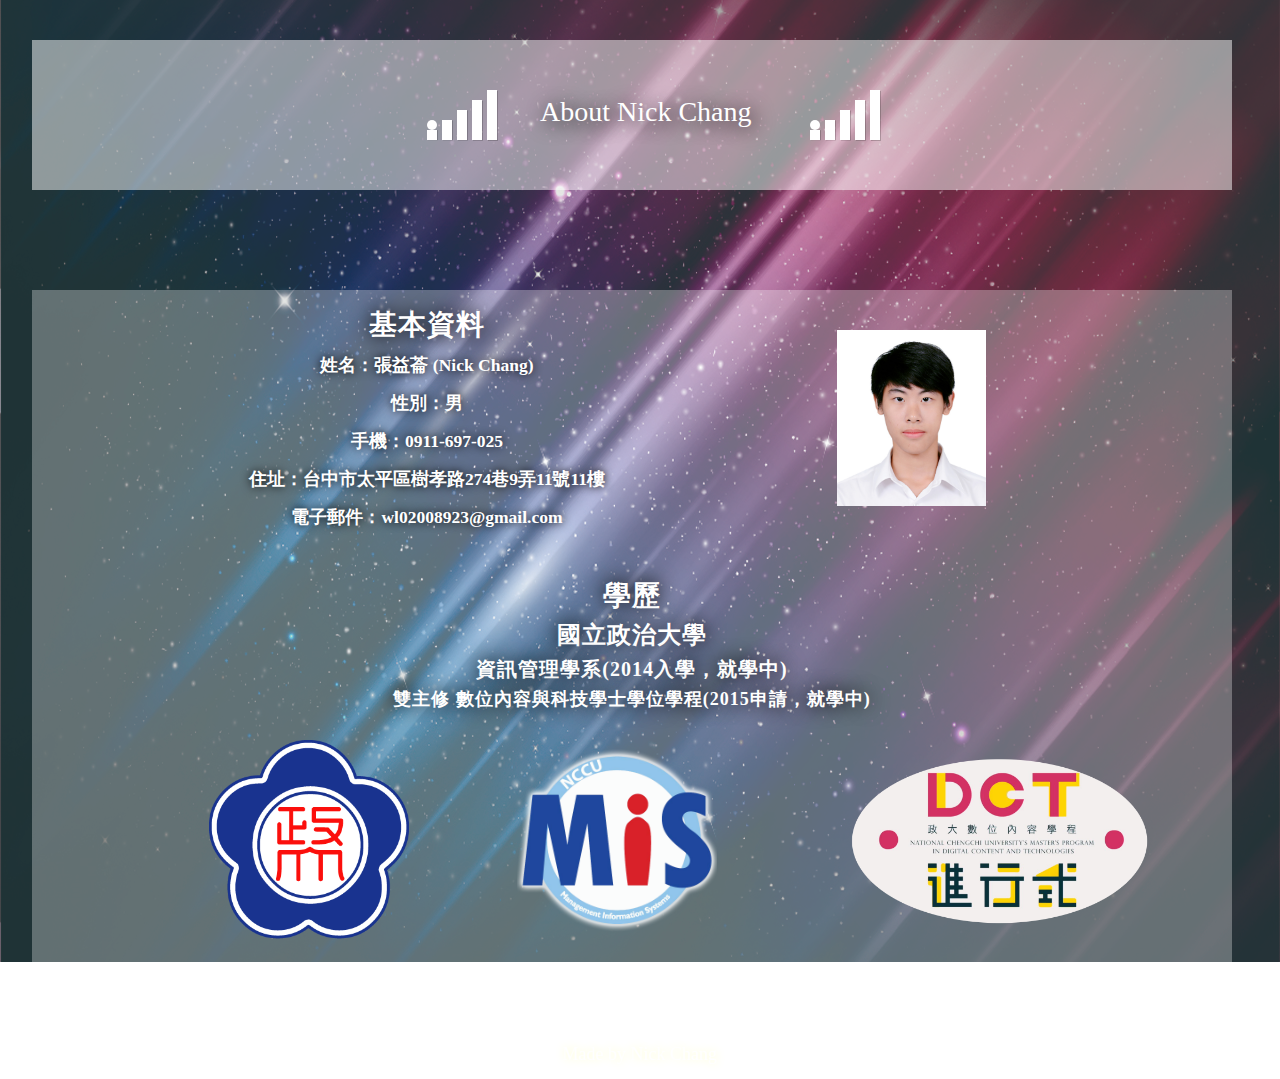
==== about.html @ 5d433fe7 "about" ====
<html>
	<head>
		<meta charset="UTF-8">
		<title>About Me</title>
		<!-- Bootstrap Core CSS -->
		<link href="css/bootstrap.min.css" rel="stylesheet">
		<!-- Custom CSS -->
		<link href="css/business-casual.css" rel="stylesheet">
		<!--Loader-->
		<link href="css/load.css" rel="stylesheet">
		<!--Hover-->
		<link href="css/hover-min.css" rel="stylesheet">
		<!--Background-->
		<link href="css/page.css" rel="stylesheet">
	</head>
	<style>
		body{
			background: url("img/bg.jpg") no-repeat center center fixed;
			-webkit-background-size: cover;
			-moz-background-size: cover;
			background-size: cover;
			-o-background-size: cover;
		}
		#content{
			position: relative;
			background-color: rgba(255,255,255,0.3);
			left: -8px;
			font-family: "FangSong";
		}
		.about-h2{
			font-size: 28px;
			font-weight: bold;
			font-family: "FangSong";
			text-align: center;
			color: white;
			text-shadow: 0px 0px 20px black;
		}
		.about-h3{
			font-size: 24px;
			font-weight: bold;
			font-family: "FangSong";
			text-align: center;
			color: white;
			text-shadow: 0px 0px 20px black;
		}
		.about-h4{
			font-size: 20px;
			font-weight: bold;
			font-family: "FangSong";
			text-align: center;
			color: white;
			text-shadow: 0px 0px 20px black;
		}
		.about-h5{
			font-size: 18px;
			font-weight: bold;
			font-family: "FangSong";
			text-align: center;
			color: white;
			text-shadow: 0px 0px 20px black;
		}
		.about-info{
			font-weight: bold;
			text-align: center;
			color: white;
			text-shadow: 0px 0px 10px black;
		}
		#imgs{
			width:1250px;
			text-align: center;
		}
		#imgs>div{
			display: inline-block;
		}
	</style>
	<body>
		<br>
		<br>
		<!--Title-->
		<div id="wrapper">
			<div id="header">
				<div class="row">
					<div class="loader col-lg-offset-4 col-lg-4">
						<div class="loader__bar"></div>
						<div class="loader__bar"></div>
						<div class="loader__bar"></div>
						<div class="loader__bar"></div>
						<div class="loader__bar"></div>
						<div class="loader__ball"></div>
					</div>
					<p class="welcome col-lg-3">About Nick Chang</p>
					<div class="loader col-lg-5">
						<div class="loader__bar"></div>
						<div class="loader__bar"></div>
						<div class="loader__bar"></div>
						<div class="loader__bar"></div>
						<div class="loader__bar"></div>
						<div class="loader__ball"></div>
					</div>
				</div>
			</div>
			<!--Content-->
			<br><br><br><br><br>
			<div id="content">
				<div class="row">
					<div class="col-lg-8">
						<h3 class="about-h2">基本資料</h3>
						<p class="about-info">姓名：張益菕 (Nick Chang)</p>
						<p class="about-info">性別：男</p>
						<p class="about-info">手機：0911-697-025</p>
						<p class="about-info">住址：台中市太平區樹孝路274巷9弄11號11樓</p>
						<p class="about-info">電子郵件：wl02008923@gmail.com</p>
					</div>
					<br><br>
					<img src="img/photo.jpg" width="149" height="176" class="hvr-grow">
				</div>
				<br>
				<div class="row">
					<h3 class="about-h2">學歷</h3>
					<h4 class="about-h3">國立政治大學</h4>
					<h4 class="about-h4">資訊管理學系(2014入學，就學中)</h4>
					<h5 class="about-h5">雙主修  數位內容與科技學士學位學程(2015申請，就學中)</h5>
				</div>
				<br>
				<div class="row">
					<div id="imgs">
						<div class="col-lg-offset-1">
							<a href="http://www.nccu.edu.tw/?locale=zh_tw" title="政大網站">
								<img src="img/nccu.png" class="hvr-grow" width="200" height="200">
							</a>
						</div>
						<div class="col-lg-offset-1">
							<a href="http://www.mis2.nccu.edu.tw/" title="資管系網站">
								<img src="img/mis.png" class="hvr-grow" width="200" height="200">
							</a>
						</div>
						<div class="col-lg-offset-1">
							<a href="http://dct.cs.nccu.edu.tw/" title="數位內容與科技">
								<img src="img/dct.png" class="hvr-grow" width="355" height="200">
							</a>
						</div>		
					</div>
					<br><br>
				</div>
			</div>
			<!--footnote-->
			<br><br><br>
			<div class="row">
				<p class="footnote">Made by Nick Chang</p>
			</div>
		</div>
		
	</body>
</html>
---- css/business-casual.css ----
/*!
 * Start Bootstrap - Business Casual Bootstrap Theme (http://startbootstrap.com)
 * Code licensed under the Apache License v2.0.
 * For details, see http://www.apache.org/licenses/LICENSE-2.0.
 */

body {
    font-family: "Open Sans","Helvetica Neue",Helvetica,Arial,sans-serif;
    background: url('../img/bg.jpg') no-repeat center center fixed;
    -webkit-background-size: cover;
    -moz-background-size: cover;
    background-size: cover;
    -o-background-size: cover;
}

h1,
h2,
h3,
h4,
h5,
h6 {
    text-transform: uppercase;
    font-family: "Josefin Slab","Helvetica Neue",Helvetica,Arial,sans-serif;
    font-weight: 700;
    letter-spacing: 1px;
}

p {
    font-size: 1.25em;
    line-height: 1.6;
    color: #000;
}

hr {
    max-width: 400px;
    border-color: #999999;
}

.brand,
.address-bar {
    display: none;
}

.navbar-brand {
    text-transform: uppercase;
    font-weight: 900;
    letter-spacing: 2px;
}

.navbar-nav {
    text-transform: uppercase;
    font-weight: 400;
    letter-spacing: 3px;
}

.img-full {
    min-width: 100%;
}

.brand-before,
.brand-name {
    text-transform: capitalize;
}

.brand-before {
    margin: 15px 0;
}

.brand-name {
    margin: 0;
    font-size: 4em;
}

.tagline-divider {
    margin: 15px auto 3px;
    max-width: 250px;
    border-color: #999999;
}

.box {
    margin-bottom: 20px;
    padding: 30px 15px;
    background: #fff;
    background: rgba(255,255,255,0.9);
}

.table-box {
    margin-bottom: 20px;
    padding: 30px 15px;    
    background: #fff;
    background: rgba(255,255,255,0.85);
}

.table-h {
    font-family: "FangSong";
    font-size: 20px;
    font-weight: bold;
}

.table-p {
    font-family: "FangSong";
    font-size: 17px;
    font-weight: normal;
}

.intro-text {
    text-transform: uppercase;
    font-size: 1.25em;
    font-weight: 400;
    letter-spacing: 1px;
}

.img-border {
    float: none;
    margin: 0 auto 0;
    border: #999999 solid 1px;
}

.img-left {
    float: none;
    margin: 0 auto 0;
}

footer {
    background: #fff;
    background: rgba(255,255,255,0.9);
}

footer p {
    margin: 0;
    padding: 50px 0;
}

@media screen and (min-width:768px) {
    .brand {
        display: inherit;
        margin: 0;
        padding: 30px 0 10px;
        text-align: center;
        text-shadow: 1px 1px 2px rgba(0,0,0,0.5);
        font-family: "Josefin Slab","Helvetica Neue",Helvetica,Arial,sans-serif;
        font-size: 5em;
        font-weight: 700;
        line-height: normal;
        color: #fff;
    }

    .top-divider {
        margin-top: 0;
    }

    .img-left {
        float: left;
        margin-right: 25px;
    }

    .address-bar {
        display: inherit;
        margin: 0;
        padding: 0 0 40px;
        text-align: center;
        text-shadow: 1px 1px 2px rgba(0,0,0,0.5);
        text-transform: uppercase;
        font-size: 1.25em;
        font-weight: 400;
        letter-spacing: 3px;
        color: #fff;
    }

    .navbar {
        border-radius: 0;
    }

    .navbar-header {
        display: none;
    }

    .navbar {
        min-height: 0;
    }

    .navbar-default {
        border: none;
        background: #fff;
        background: rgba(255,255,255,0.9);
    }

    .nav>li>a {
        padding: 35px;
    }

    .navbar-nav>li>a {
        line-height: normal;
    }

    .navbar-nav {
        display: table;
        float: none;
        margin: 0 auto;
        table-layout: fixed;
        font-size: 1.25em;
    }
}

@media screen and (min-width:1200px) {
    .box:after {
        content: '';
        display: table;
        clear: both;
    }
}
---- css/load.css ----
.loader {
  position: relative;
  width: 75px;
  height: 100px;
}
.loader__bar {
  position: absolute;
  bottom: 0;
  width: 10px;
  height: 50%;
  background: #fff;
  -webkit-transform-origin: center bottom;
          transform-origin: center bottom;
  box-shadow: 1px 1px 0 rgba(0, 0, 0, 0.2);
}
.loader__bar:nth-child(1) {
  left: 0px;
  -webkit-transform: scale(1, 0.2);
          transform: scale(1, 0.2);
  -webkit-animation: barUp1 4s infinite;
          animation: barUp1 4s infinite;
}
.loader__bar:nth-child(2) {
  left: 15px;
  -webkit-transform: scale(1, 0.4);
          transform: scale(1, 0.4);
  -webkit-animation: barUp2 4s infinite;
          animation: barUp2 4s infinite;
}
.loader__bar:nth-child(3) {
  left: 30px;
  -webkit-transform: scale(1, 0.6);
          transform: scale(1, 0.6);
  -webkit-animation: barUp3 4s infinite;
          animation: barUp3 4s infinite;
}
.loader__bar:nth-child(4) {
  left: 45px;
  -webkit-transform: scale(1, 0.8);
          transform: scale(1, 0.8);
  -webkit-animation: barUp4 4s infinite;
          animation: barUp4 4s infinite;
}
.loader__bar:nth-child(5) {
  left: 60px;
  -webkit-transform: scale(1, 1);
          transform: scale(1, 1);
  -webkit-animation: barUp5 4s infinite;
          animation: barUp5 4s infinite;
}
.loader__ball {
  position: absolute;
  bottom: 10px;
  left: 0;
  width: 10px;
  height: 10px;
  background: #fff;
  border-radius: 50%;
  -webkit-animation: ball 4s infinite;
          animation: ball 4s infinite;
}

@-webkit-keyframes ball {
  0% {
    -webkit-transform: translate(0, 0);
            transform: translate(0, 0);
  }
  5% {
    -webkit-transform: translate(8px, -14px);
            transform: translate(8px, -14px);
  }
  10% {
    -webkit-transform: translate(15px, -10px);
            transform: translate(15px, -10px);
  }
  17% {
    -webkit-transform: translate(23px, -24px);
            transform: translate(23px, -24px);
  }
  20% {
    -webkit-transform: translate(30px, -20px);
            transform: translate(30px, -20px);
  }
  27% {
    -webkit-transform: translate(38px, -34px);
            transform: translate(38px, -34px);
  }
  30% {
    -webkit-transform: translate(45px, -30px);
            transform: translate(45px, -30px);
  }
  37% {
    -webkit-transform: translate(53px, -44px);
            transform: translate(53px, -44px);
  }
  40% {
    -webkit-transform: translate(60px, -40px);
            transform: translate(60px, -40px);
  }
  50% {
    -webkit-transform: translate(60px, 0);
            transform: translate(60px, 0);
  }
  57% {
    -webkit-transform: translate(53px, -14px);
            transform: translate(53px, -14px);
  }
  60% {
    -webkit-transform: translate(45px, -10px);
            transform: translate(45px, -10px);
  }
  67% {
    -webkit-transform: translate(37px, -24px);
            transform: translate(37px, -24px);
  }
  70% {
    -webkit-transform: translate(30px, -20px);
            transform: translate(30px, -20px);
  }
  77% {
    -webkit-transform: translate(22px, -34px);
            transform: translate(22px, -34px);
  }
  80% {
    -webkit-transform: translate(15px, -30px);
            transform: translate(15px, -30px);
  }
  87% {
    -webkit-transform: translate(7px, -44px);
            transform: translate(7px, -44px);
  }
  90% {
    -webkit-transform: translate(0, -40px);
            transform: translate(0, -40px);
  }
  100% {
    -webkit-transform: translate(0, 0);
            transform: translate(0, 0);
  }
}

@keyframes ball {
  0% {
    -webkit-transform: translate(0, 0);
            transform: translate(0, 0);
  }
  5% {
    -webkit-transform: translate(8px, -14px);
            transform: translate(8px, -14px);
  }
  10% {
    -webkit-transform: translate(15px, -10px);
            transform: translate(15px, -10px);
  }
  17% {
    -webkit-transform: translate(23px, -24px);
            transform: translate(23px, -24px);
  }
  20% {
    -webkit-transform: translate(30px, -20px);
            transform: translate(30px, -20px);
  }
  27% {
    -webkit-transform: translate(38px, -34px);
            transform: translate(38px, -34px);
  }
  30% {
    -webkit-transform: translate(45px, -30px);
            transform: translate(45px, -30px);
  }
  37% {
    -webkit-transform: translate(53px, -44px);
            transform: translate(53px, -44px);
  }
  40% {
    -webkit-transform: translate(60px, -40px);
            transform: translate(60px, -40px);
  }
  50% {
    -webkit-transform: translate(60px, 0);
            transform: translate(60px, 0);
  }
  57% {
    -webkit-transform: translate(53px, -14px);
            transform: translate(53px, -14px);
  }
  60% {
    -webkit-transform: translate(45px, -10px);
            transform: translate(45px, -10px);
  }
  67% {
    -webkit-transform: translate(37px, -24px);
            transform: translate(37px, -24px);
  }
  70% {
    -webkit-transform: translate(30px, -20px);
            transform: translate(30px, -20px);
  }
  77% {
    -webkit-transform: translate(22px, -34px);
            transform: translate(22px, -34px);
  }
  80% {
    -webkit-transform: translate(15px, -30px);
            transform: translate(15px, -30px);
  }
  87% {
    -webkit-transform: translate(7px, -44px);
            transform: translate(7px, -44px);
  }
  90% {
    -webkit-transform: translate(0, -40px);
            transform: translate(0, -40px);
  }
  100% {
    -webkit-transform: translate(0, 0);
            transform: translate(0, 0);
  }
}
@-webkit-keyframes barUp1 {
  0% {
    -webkit-transform: scale(1, 0.2);
            transform: scale(1, 0.2);
  }
  40% {
    -webkit-transform: scale(1, 0.2);
            transform: scale(1, 0.2);
  }
  50% {
    -webkit-transform: scale(1, 1);
            transform: scale(1, 1);
  }
  90% {
    -webkit-transform: scale(1, 1);
            transform: scale(1, 1);
  }
  100% {
    -webkit-transform: scale(1, 0.2);
            transform: scale(1, 0.2);
  }
}
@keyframes barUp1 {
  0% {
    -webkit-transform: scale(1, 0.2);
            transform: scale(1, 0.2);
  }
  40% {
    -webkit-transform: scale(1, 0.2);
            transform: scale(1, 0.2);
  }
  50% {
    -webkit-transform: scale(1, 1);
            transform: scale(1, 1);
  }
  90% {
    -webkit-transform: scale(1, 1);
            transform: scale(1, 1);
  }
  100% {
    -webkit-transform: scale(1, 0.2);
            transform: scale(1, 0.2);
  }
}
@-webkit-keyframes barUp2 {
  0% {
    -webkit-transform: scale(1, 0.4);
            transform: scale(1, 0.4);
  }
  40% {
    -webkit-transform: scale(1, 0.4);
            transform: scale(1, 0.4);
  }
  50% {
    -webkit-transform: scale(1, 0.8);
            transform: scale(1, 0.8);
  }
  90% {
    -webkit-transform: scale(1, 0.8);
            transform: scale(1, 0.8);
  }
  100% {
    -webkit-transform: scale(1, 0.4);
            transform: scale(1, 0.4);
  }
}
@keyframes barUp2 {
  0% {
    -webkit-transform: scale(1, 0.4);
            transform: scale(1, 0.4);
  }
  40% {
    -webkit-transform: scale(1, 0.4);
            transform: scale(1, 0.4);
  }
  50% {
    -webkit-transform: scale(1, 0.8);
            transform: scale(1, 0.8);
  }
  90% {
    -webkit-transform: scale(1, 0.8);
            transform: scale(1, 0.8);
  }
  100% {
    -webkit-transform: scale(1, 0.4);
            transform: scale(1, 0.4);
  }
}
@-webkit-keyframes barUp3 {
  0% {
    -webkit-transform: scale(1, 0.6);
            transform: scale(1, 0.6);
  }
  100% {
    -webkit-transform: scale(1, 0.6);
            transform: scale(1, 0.6);
  }
}
@keyframes barUp3 {
  0% {
    -webkit-transform: scale(1, 0.6);
            transform: scale(1, 0.6);
  }
  100% {
    -webkit-transform: scale(1, 0.6);
            transform: scale(1, 0.6);
  }
}
@-webkit-keyframes barUp4 {
  0% {
    -webkit-transform: scale(1, 0.8);
            transform: scale(1, 0.8);
  }
  40% {
    -webkit-transform: scale(1, 0.8);
            transform: scale(1, 0.8);
  }
  50% {
    -webkit-transform: scale(1, 0.4);
            transform: scale(1, 0.4);
  }
  90% {
    -webkit-transform: scale(1, 0.4);
            transform: scale(1, 0.4);
  }
  100% {
    -webkit-transform: scale(1, 0.8);
            transform: scale(1, 0.8);
  }
}
@keyframes barUp4 {
  0% {
    -webkit-transform: scale(1, 0.8);
            transform: scale(1, 0.8);
  }
  40% {
    -webkit-transform: scale(1, 0.8);
            transform: scale(1, 0.8);
  }
  50% {
    -webkit-transform: scale(1, 0.4);
            transform: scale(1, 0.4);
  }
  90% {
    -webkit-transform: scale(1, 0.4);
            transform: scale(1, 0.4);
  }
  100% {
    -webkit-transform: scale(1, 0.8);
            transform: scale(1, 0.8);
  }
}
@-webkit-keyframes barUp5 {
  0% {
    -webkit-transform: scale(1, 1);
            transform: scale(1, 1);
  }
  40% {
    -webkit-transform: scale(1, 1);
            transform: scale(1, 1);
  }
  50% {
    -webkit-transform: scale(1, 0.2);
            transform: scale(1, 0.2);
  }
  90% {
    -webkit-transform: scale(1, 0.2);
            transform: scale(1, 0.2);
  }
  100% {
    -webkit-transform: scale(1, 1);
            transform: scale(1, 1);
  }
}
@keyframes barUp5 {
  0% {
    -webkit-transform: scale(1, 1);
            transform: scale(1, 1);
  }
  40% {
    -webkit-transform: scale(1, 1);
            transform: scale(1, 1);
  }
  50% {
    -webkit-transform: scale(1, 0.2);
            transform: scale(1, 0.2);
  }
  90% {
    -webkit-transform: scale(1, 0.2);
            transform: scale(1, 0.2);
  }
  100% {
    -webkit-transform: scale(1, 1);
            transform: scale(1, 1);
  }
}
---- css/page.css ----
#wrapper{
	width: 1200;
	margin: auto;
}
#header {
	height: 150px;
	background-color: rgba(255,255,255,0.5);
	position: relative;
	left: -8px;
}

.welcome{
	font-size: 28px;
	color: white;
	font-family: 'Cataneo BT';
	text-align: center;
	text-shadow: 3px 3px 20px black;
	top:50px;
	left: -10px;
}
#imgShadow{
	box-shadow: 0px 0px 20px 12px white;
}
.img1{
	left: -5px;
}
.img2{
	}
.img3{
	left: -5px;
}
.footnote{
	font-size: 18px;
	font-family: 'Cataneo BT';
	text-align: center;
	color: white;
	text-shadow: 0px 0px 10px #fffdcc;
}
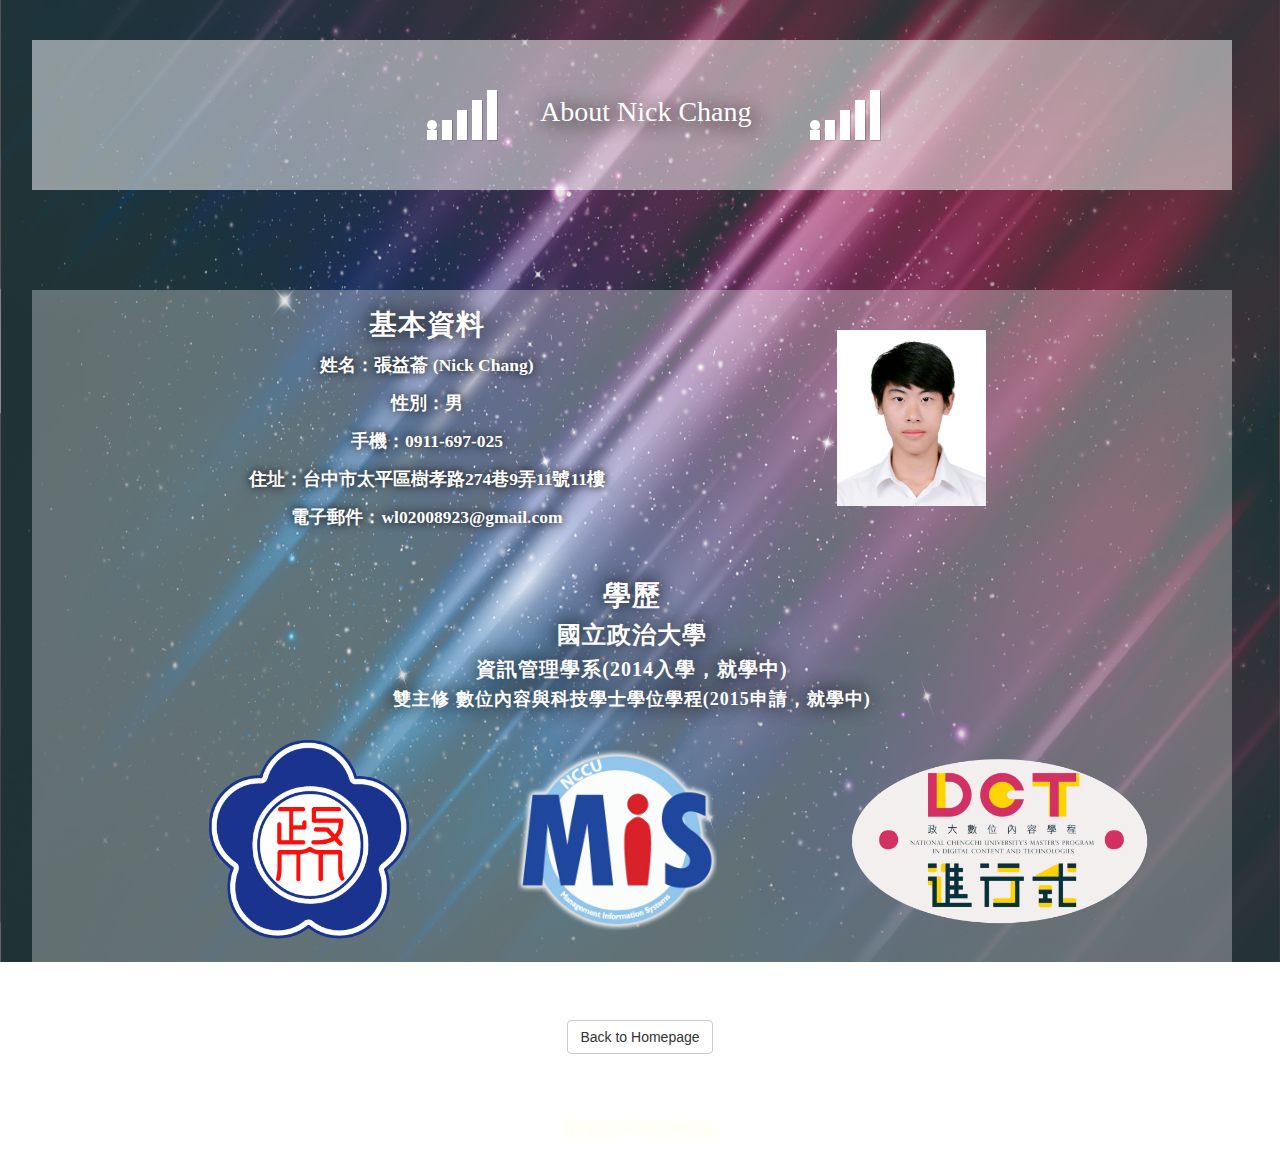
==== commit 5115105f: "final" ====
--- a/about.html
+++ b/about.html
@@ -20,13 +20,7 @@
 			-moz-background-size: cover;
 			background-size: cover;
 			-o-background-size: cover;
-		}
-		#content{
-			position: relative;
-			background-color: rgba(255,255,255,0.3);
-			left: -8px;
-			font-family: "FangSong";
-		}
+		}	
 		.about-h2{
 			font-size: 28px;
 			font-weight: bold;
@@ -112,7 +106,7 @@
 						<p class="about-info">電子郵件：wl02008923@gmail.com</p>
 					</div>
 					<br><br>
-					<img src="img/photo.jpg" width="149" height="176" class="hvr-grow">
+					<img src="img/photo.jpg" width="149" height="176">
 				</div>
 				<br>
 				<div class="row">
@@ -140,8 +134,14 @@
 							</a>
 						</div>		
 					</div>
-					<br><br>
 				</div>
+				<br><br>
+			</div>
+			<br><br>
+			<div class="button">
+				<a href="index.html">
+					<button type="button" class="btn btn-default ">Back to Homepage</button>
+				</a>
 			</div>
 			<!--footnote-->
 			<br><br><br>
--- a/css/page.css
+++ b/css/page.css
@@ -8,7 +8,15 @@
 	position: relative;
 	left: -8px;
 }
-
+#content{
+	position: relative;
+	background-color: rgba(255,255,255,0.3);
+	left: -8px;
+	font-family: "FangSong";
+}
+#imgShadow{
+	box-shadow: 0px 0px 20px 12px white;
+}
 .welcome{
 	font-size: 28px;
 	color: white;
@@ -18,21 +26,14 @@
 	top:50px;
 	left: -10px;
 }
-#imgShadow{
-	box-shadow: 0px 0px 20px 12px white;
-}
-.img1{
-	left: -5px;
-}
-.img2{
-	}
-.img3{
-	left: -5px;
-}
+
 .footnote{
 	font-size: 18px;
 	font-family: 'Cataneo BT';
 	text-align: center;
 	color: white;
 	text-shadow: 0px 0px 10px #fffdcc;
+}
+.button{
+	text-align: center;
 }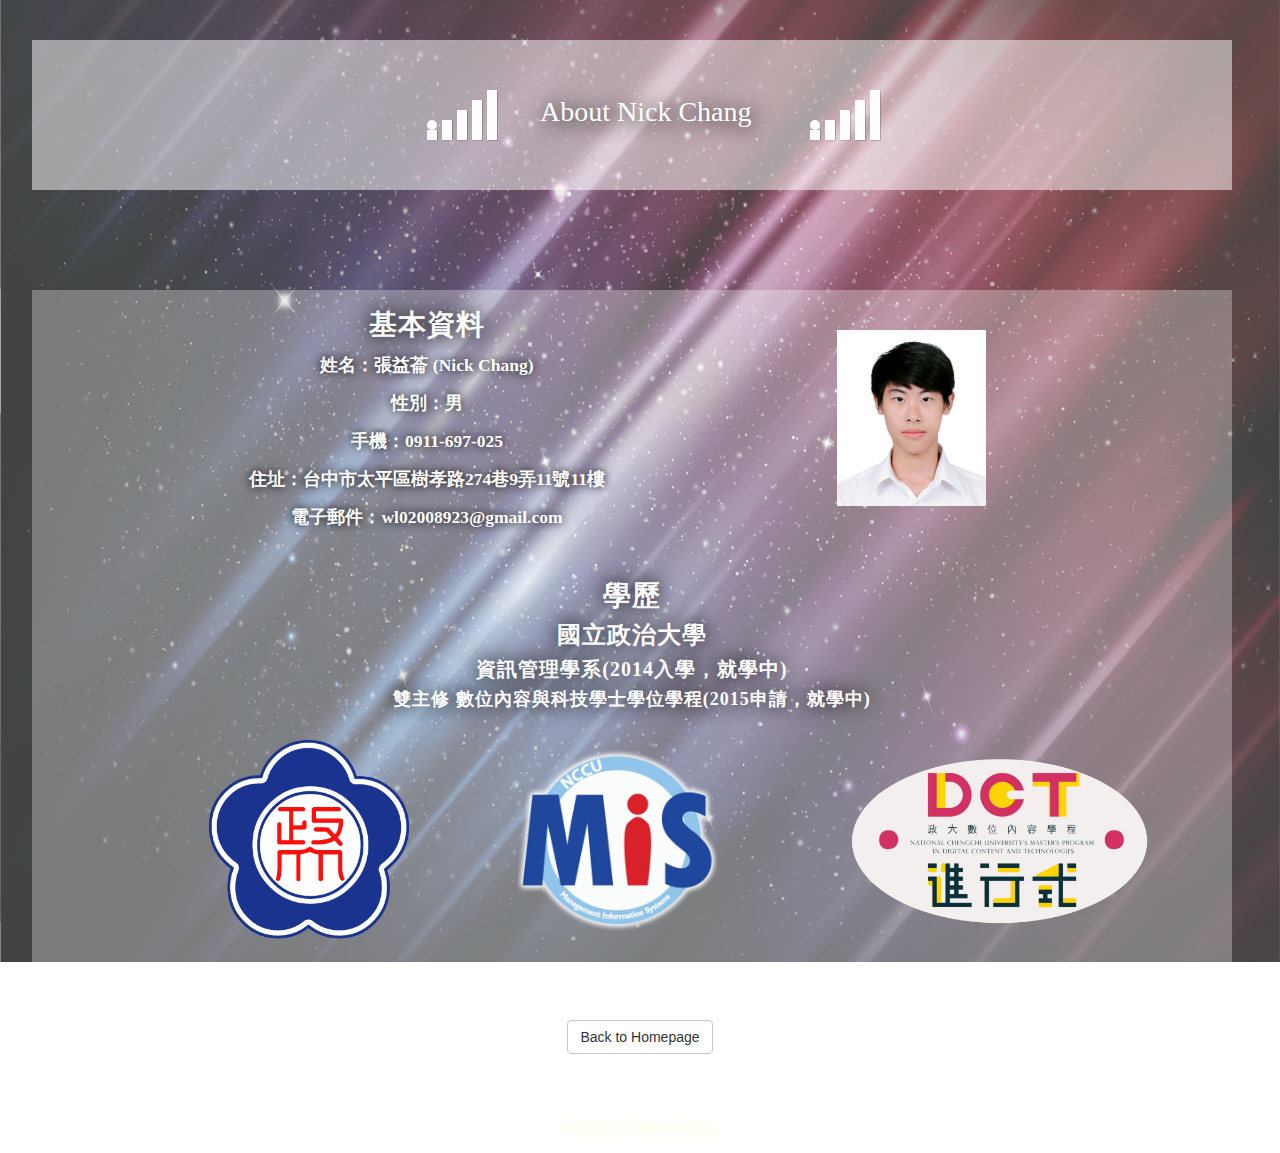
==== commit e3ff3087: "twice modify" ====
--- a/about.html
+++ b/about.html
@@ -15,7 +15,7 @@
 	</head>
 	<style>
 		body{
-			background: url("img/bg.jpg") no-repeat center center fixed;
+			background: url("img/background.jpg") no-repeat center center fixed;
 			-webkit-background-size: cover;
 			-moz-background-size: cover;
 			background-size: cover;
